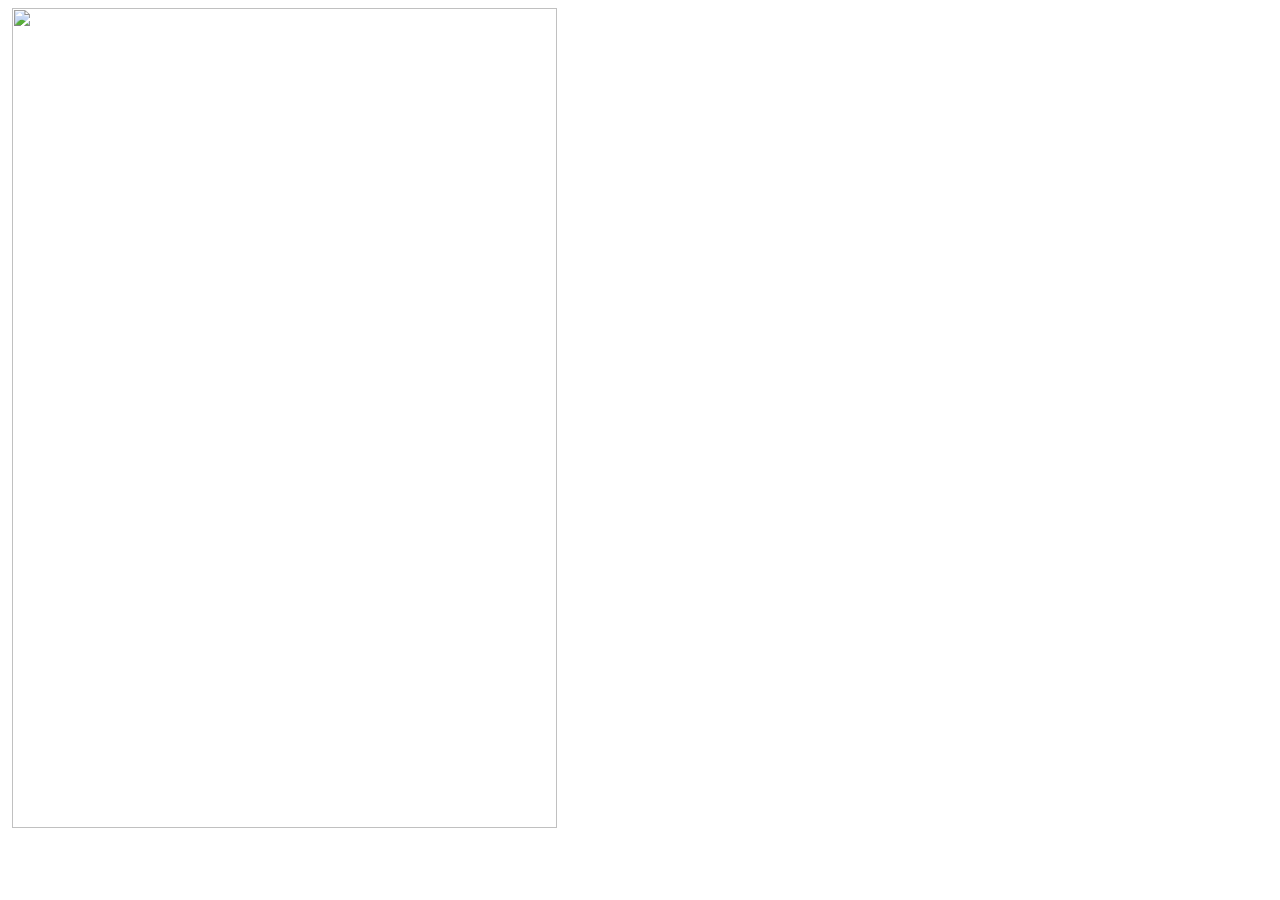
==== PokeApi/index.html @ e5eaab42 "Create index.html" ====
<!DOCTYPE html>
<html lang="en">
  <head>
    <meta charset="UTF-8" />
    <meta http-equiv="X-UA-Compatible" content="IE=edge" />
    <meta name="viewport" content="width=device-width, initial-scale=1.0" />
    <link rel="stylesheet" href="style.css" />
    <title>Seid's PokeDex</title>
    <link
      rel="icon"
      href="imgResources/pokeball-png-45330-Windows.ico"
      type="image/x-icon"
    />
  </head>
  <body>
    <div class="container">
      <img src="" alt="" id="PokemonSprite" />
      <img
        src="C:\Users\Setko\Desktop\KursSve\era2\vezbanje sve sa kursa\PokeApi\imgResources\6e52e0a37e4194b7766ffbde181a0434.jpg"
        alt=""
        id="PokedexImg"
        height="820"
        width="545px"
      />
      <div id="buttonRight"></div>
      <div id="buttonLeft"></div>
      <div id="PokemonName_Type"></div>
    </div>
    <script src="app.js"></script>
  </body>
</html>
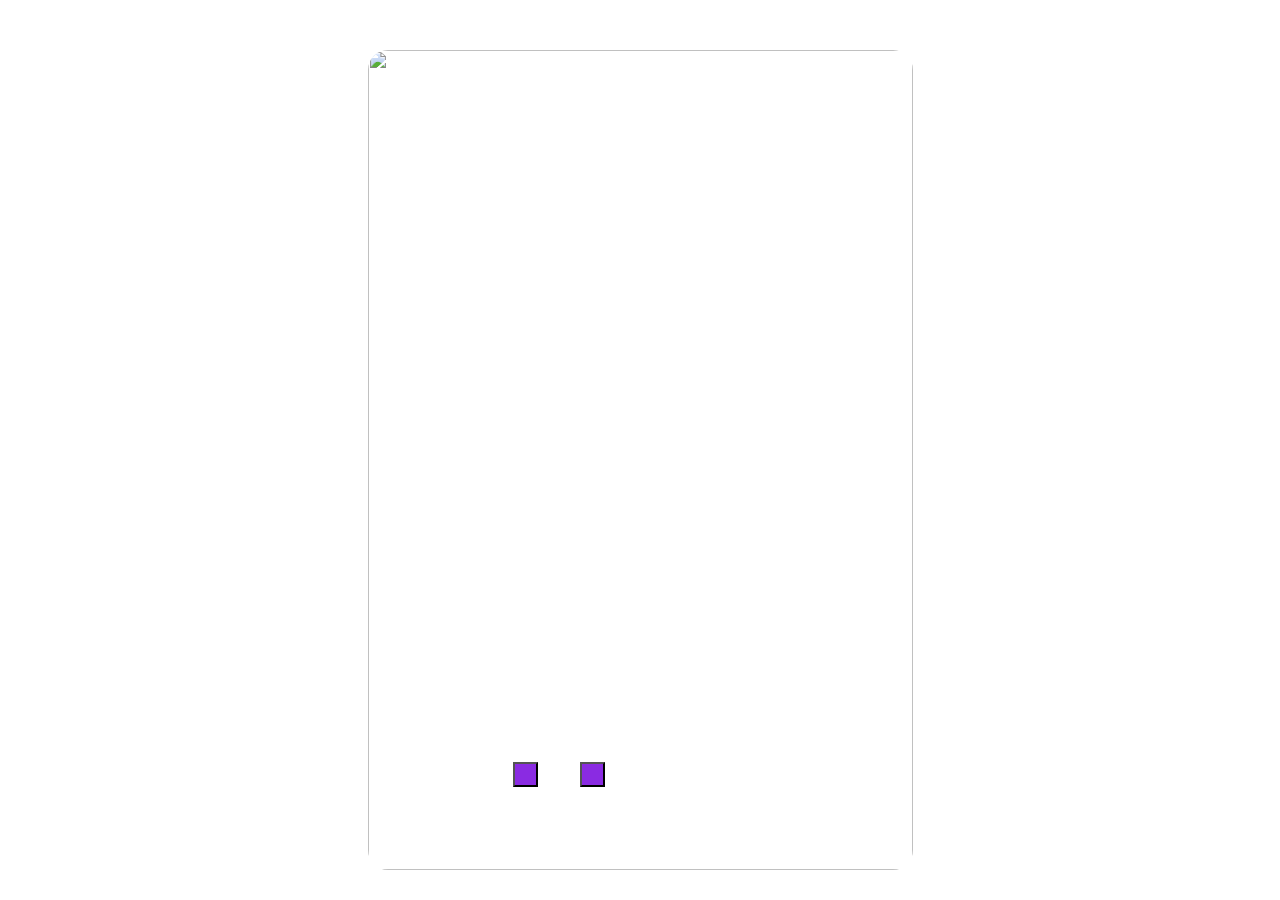
==== commit ca7b6ad4: "Update index.html" ====
--- a/PokeApi/index.html
+++ b/PokeApi/index.html
@@ -22,8 +22,8 @@
         height="820"
         width="545px"
       />
-      <div id="buttonRight"></div>
-      <div id="buttonLeft"></div>
+      <button id="buttonRight"></button>
+      <button id="buttonLeft"></button>
       <div id="PokemonName_Type"></div>
     </div>
     <script src="app.js"></script>
--- a/PokeApi/style.css
+++ b/PokeApi/style.css
@@ -0,0 +1,42 @@
+body,html{
+    margin:0px;
+    padding: 0px;
+}
+.container{
+    height: 100%;
+    width: 100%;
+    display:flex;
+    justify-content: center;
+}
+#PokedexImg{
+    position: absolute;
+    border-radius: 20px;
+    top:50px;
+    z-index: 1;
+}
+#buttonRight{
+    height: 25px;
+    width: 25px;
+    background-color: blueviolet;
+    z-index: 4;
+    position: absolute;
+    top:762px;
+    left:580px;
+}
+#buttonLeft{
+    height: 25px;
+    width: 25px;
+    background-color: blueviolet;
+    z-index: 4;
+    position: absolute;
+    top:762px;
+    left:513px;
+}
+
+#PokemonSprite{
+    z-index: 3;
+    position: relative;
+    top:250px;
+    align-self: center;
+}
+
